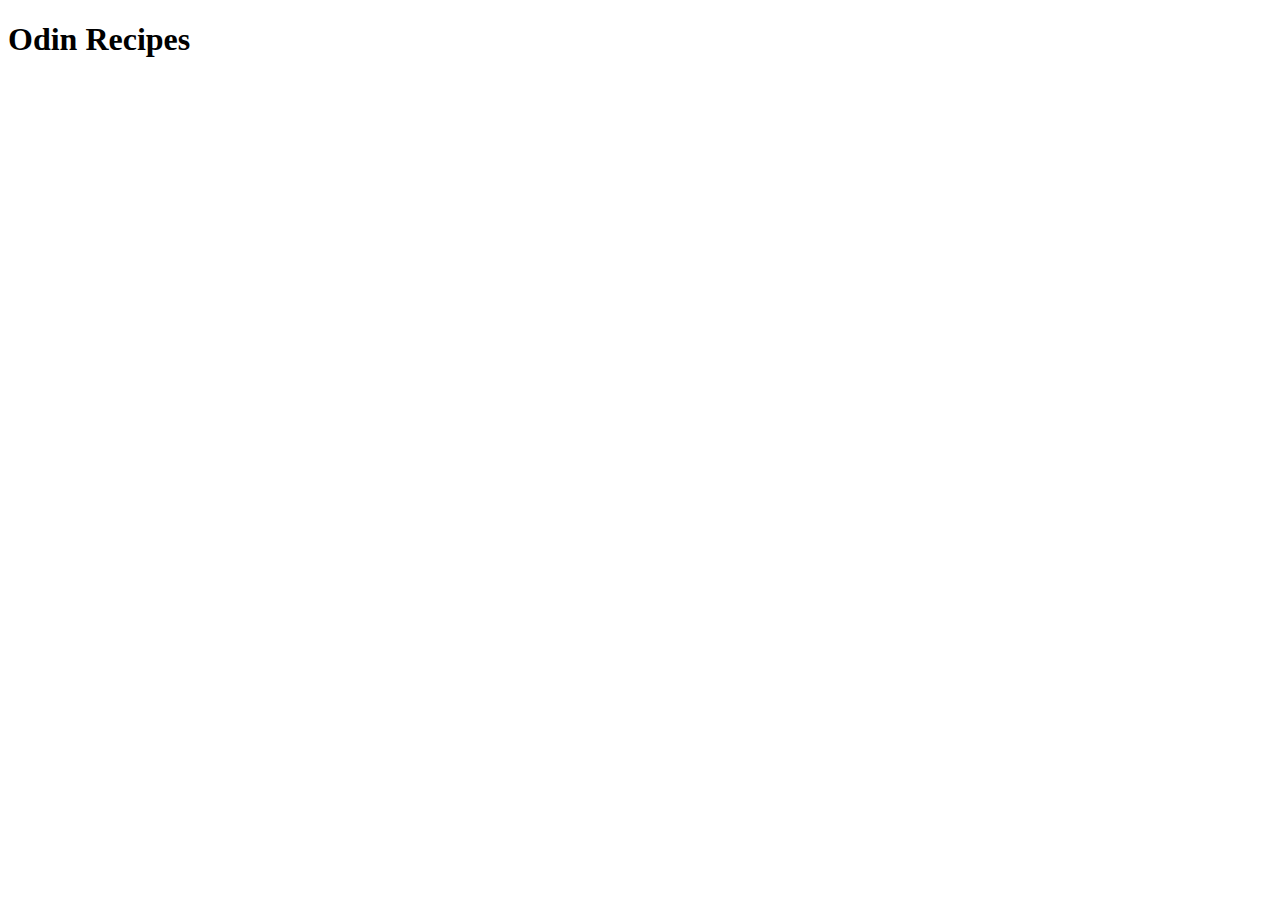
==== index.html @ cac0b619 "Intial Set Up" ====
<!DOCTYPE html>
<html lang="en">
<head>
    <meta charset="UTF-8">
    <meta http-equiv="X-UA-Compatible" content="IE=edge">
    <meta name="viewport" content="width=device-width, initial-scale=1.0">
    <title>Odin Recipes</title>
</head>
<body>
    <h1>Odin Recipes</h1>
</body>
</html>
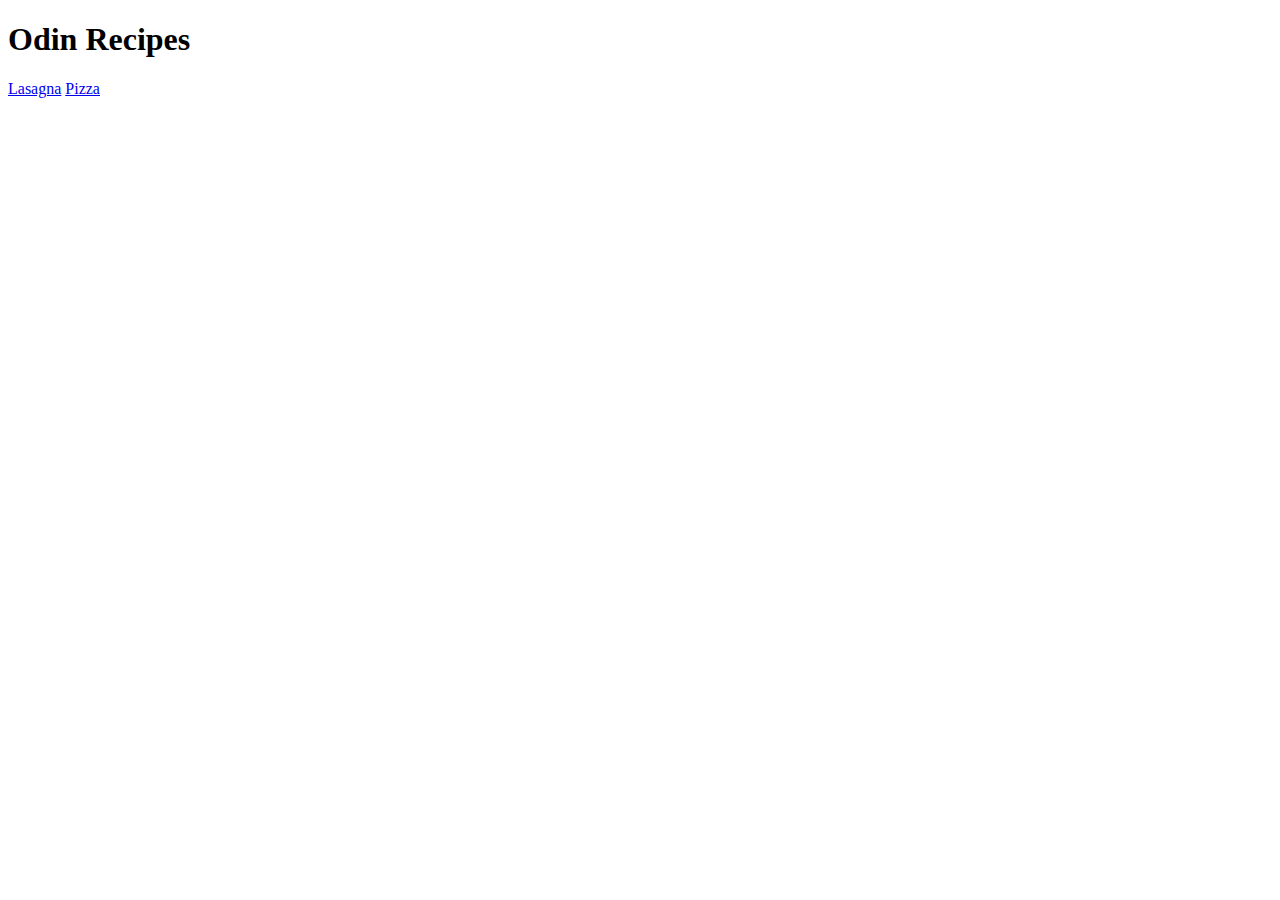
==== commit d41616e6: "feat:HomePage Button" ====
--- a/index.html
+++ b/index.html
@@ -8,5 +8,8 @@
 </head>
 <body>
     <h1>Odin Recipes</h1>
+    <a href="./recipes/lasagna.html">Lasagna</a>
+    <a href="./recipes/pizza.html">Pizza</a>
+
 </body>
 </html>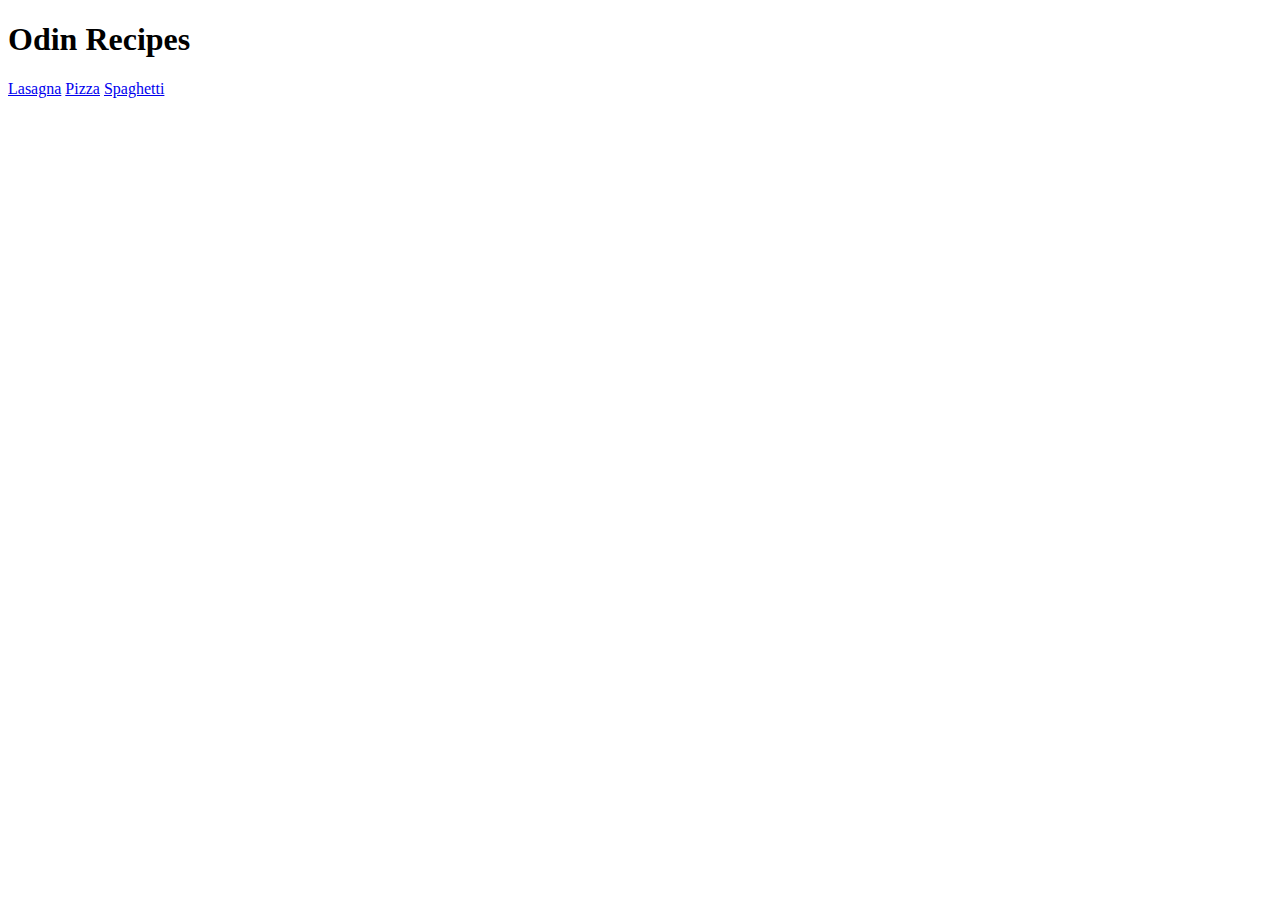
==== commit 90cb3910: "Added Spaghetti Recipe" ====
--- a/index.html
+++ b/index.html
@@ -10,6 +10,7 @@
     <h1>Odin Recipes</h1>
     <a href="./recipes/lasagna.html">Lasagna</a>
     <a href="./recipes/pizza.html">Pizza</a>
+    <a href="./recipes/spaghetti.html">Spaghetti</a>
 
 </body>
 </html>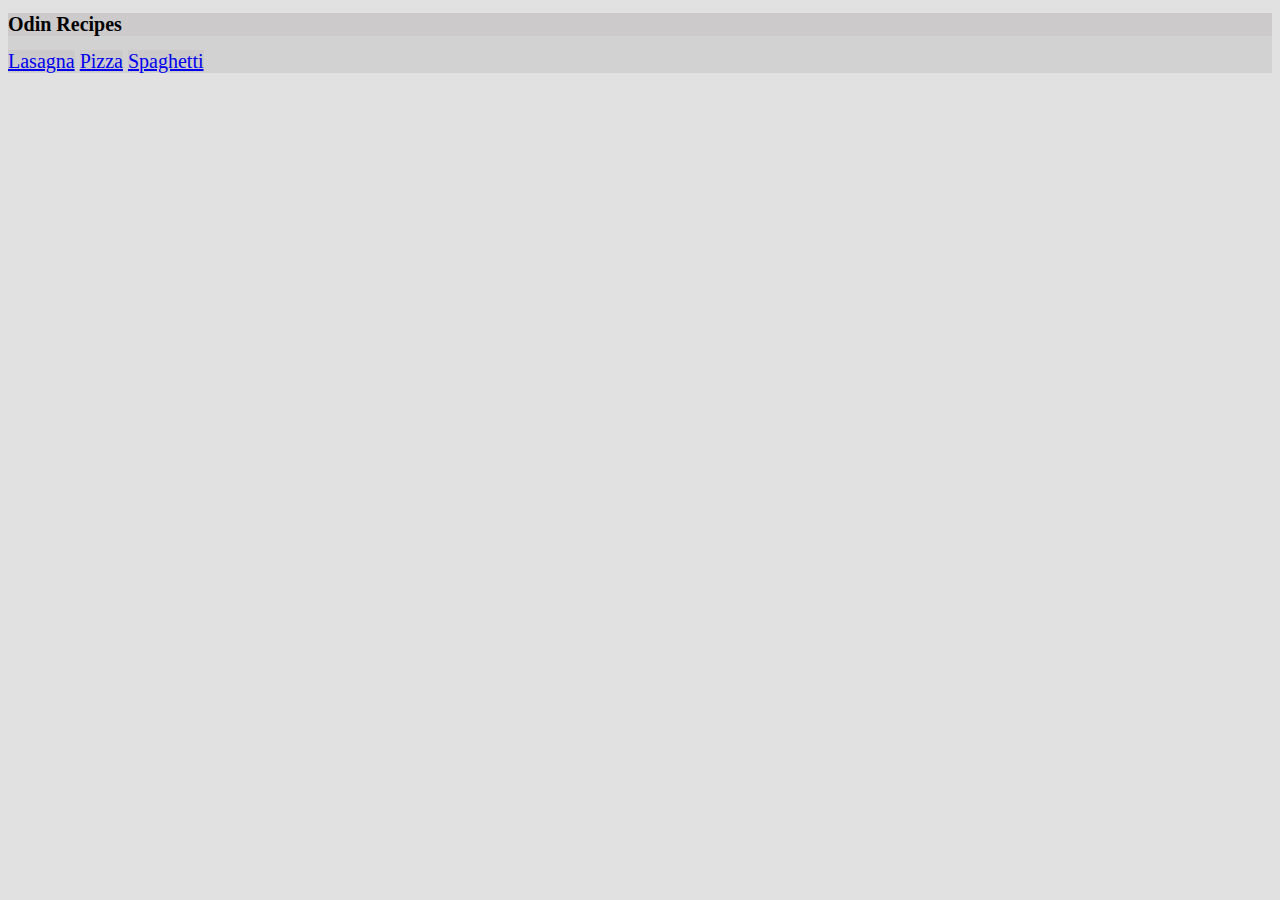
==== commit 1fdbef40: "Linked Css File" ====
--- a/index.html
+++ b/index.html
@@ -4,6 +4,7 @@
     <meta charset="UTF-8">
     <meta http-equiv="X-UA-Compatible" content="IE=edge">
     <meta name="viewport" content="width=device-width, initial-scale=1.0">
+    <link rel="stylesheet" href="./style.css">
     <title>Odin Recipes</title>
 </head>
 <body>
--- a/style.css
+++ b/style.css
@@ -0,0 +1,6 @@
+*{
+    font-family: Verdana, 'Times New Roman',sans-serif;
+    font-size: 20px;
+    background-color: rgba(197, 195, 195, 0.493);
+}
+
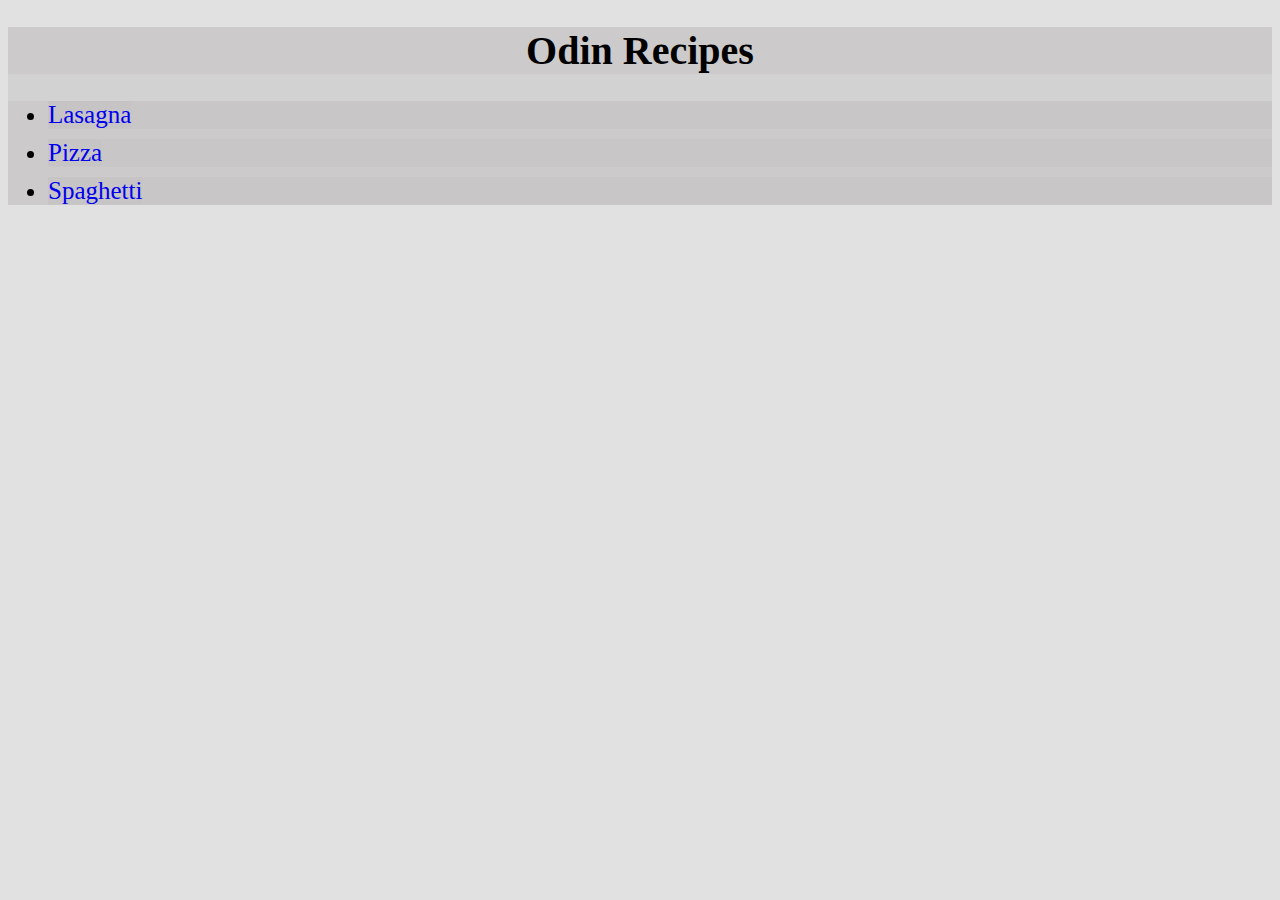
==== commit bf66761f: "Adding Styles to recipe page" ====
--- a/index.html
+++ b/index.html
@@ -8,10 +8,14 @@
     <title>Odin Recipes</title>
 </head>
 <body>
-    <h1>Odin Recipes</h1>
-    <a href="./recipes/lasagna.html">Lasagna</a>
-    <a href="./recipes/pizza.html">Pizza</a>
-    <a href="./recipes/spaghetti.html">Spaghetti</a>
+    <h1 id="header" class="center">Odin Recipes</h1>
+    <ul id="recipe_list">
+        <li><a href="./recipes/lasagna.html">Lasagna</a></li>
+        <li><a href="./recipes/pizza.html">Pizza</a></li>
+        <li><a href="./recipes/spaghetti.html">Spaghetti</a></li>
+    </ul>
+    
+    
 
 </body>
 </html>--- a/style.css
+++ b/style.css
@@ -1,6 +1,43 @@
+
+/*---------------------- Universal Styles------------------------ */
+
 *{
     font-family: Verdana, 'Times New Roman',sans-serif;
-    font-size: 20px;
     background-color: rgba(197, 195, 195, 0.493);
 }
 
+.center{
+    text-align: center;
+}
+
+/*---------------------- Index Page ------------------------ */
+
+
+#header{
+    font-weight: bold;
+    font-size: 40px;
+}
+
+/* Home Page: Recipe List Styles */
+
+#recipe_list{
+    font-size: 25px;
+}
+
+
+#recipe_list > li{
+    margin-top: 10px;
+}
+
+#recipe_list > li a{
+    text-decoration: none;
+}
+
+
+
+
+/*---------------------- Recipe Page ------------------------ */
+#recipe_info > li{
+    margin-top:15px;
+}
+
